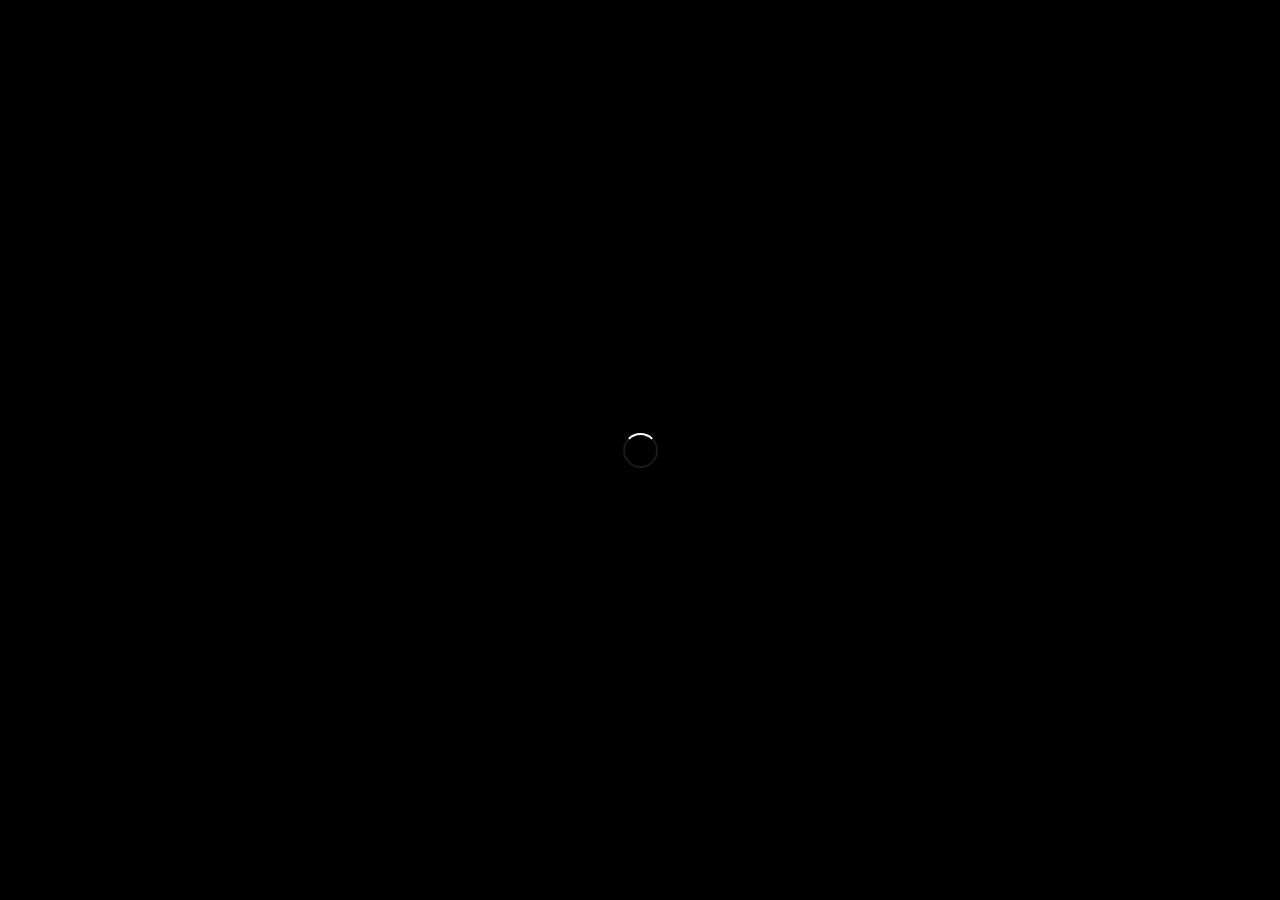
==== index.html @ d1ac8f09 "Update index.html" ====
<!DOCTYPE html>
<html lang="en">
<head>
    <meta charset="UTF-8">
    <meta name="viewport" content="width=device-width, initial-scale=1.0, maximum-scale=1.0, user-scalable=no">
    <link rel="icon" href="Catsblockicon.png" type="image/png">

    <meta name="mobile-web-app-capable" content="yes">
    <meta name="apple-mobile-web-app-capable" content="yes">
    
    <title>Catsblock</title>
    <meta name="description" content="CatsBlock is a messaging platform where you can send messages to other people. Try it now!" />

    <meta property="og:title" content="Catsblock" />
    <meta property="og:description" content="CatsBlock is a messaging platform where you can send messages to other people. Try it now!" />
    <link rel="stylesheet" href="https://cdnjs.cloudflare.com/ajax/libs/font-awesome/6.0.0/css/all.min.css">
    <style>
        :root {
            --bg-black: #000000;
            --ios-card-bg: #000000; /* Mudado para preto puro */
            --ios-blue: #ffffff; /* Mudado para branco (estilo Twitter) */
            --ios-red: #ff3b30;
            --ios-grey: #71767b; /* Cinza Twitter */
            --ios-green: #00ff00; /* Verde neon */
            --sent-gradient: #16181c; /* Cor sólida escura */
            --received-bg: transparent; /* Transparente com borda */
            --blur-header: #000000;
        }

        * { box-sizing: border-box; -webkit-tap-highlight-color: transparent; outline: none; }

        body, html {
            margin: 0; padding: 0; height: 100%; width: 100%;
            background-color: var(--bg-black);
            color: white; 
            font-family: -apple-system, BlinkMacSystemFont, "Segoe UI", Roboto, sans-serif;
            font-style: italic; /* Adicionado itálico global */
            overflow: hidden;
        }

        /* --- NAVIGATION CONTROL --- */
        .app-view { 
            display: none; 
            height: 100vh; 
            width: 100%; 
            flex-direction: column; 
            position: absolute; 
            padding-bottom: calc(35px + env(safe-area-inset-bottom)); 
            box-sizing: border-box; 
        }
        
        .app-view.active { display: flex; }

        /* --- LOADING STATE --- */
        #view-loading { 
            justify-content: center; 
            align-items: center; 
            z-index: 1000; 
            padding-bottom: 0 !important; 
        }

        .ios-loader {
            width: 35px; 
            height: 35px; 
            border: 2px solid rgba(255,255,255,0.1);
            border-top: 2px solid var(--ios-blue);
            border-radius: 50%;
            animation: spin 0.8s linear infinite;
        }

        /* --- LOGIN DESIGN --- */
        #view-login { justify-content: center; align-items: center; padding: 40px; text-align: center; }
        .login-container { animation: elasticIn 0.6s ease; }
        .btn-google {
            background: white; color: black; border: none; padding: 16px 28px;
            border-radius: 4px; font-weight: 700; font-size: 16px; /* Bordas quadradas */
            display: flex; align-items: center; gap: 12px; cursor: pointer; margin: 30px auto;
            transition: transform 0.2s;
            text-transform: uppercase;
        }
        .btn-google:active { transform: scale(0.95); }

        /* --- HEADER & LISTS --- */
        header {
            padding: 55px 20px 15px; background: var(--bg-black);
            backdrop-filter: none; border-bottom: 1px solid #1a1a1a;
            display: flex; justify-content: space-between; align-items: center;
        }
        .skeleton-item {
            height: 75px; border-bottom: 1px solid #1a1a1a;
            background: var(--ios-card-bg);
            position: relative; overflow: hidden;
        }
        .skeleton-item::after {
            content: ""; position: absolute; top: 0; left: 0; width: 100%; height: 100%;
            background: linear-gradient(90deg, transparent, rgba(255,255,255,0.04), transparent);
            animation: shimmer 1.5s infinite;
        }

        /* --- CHAT BUBBLES --- */
        #chat-scroller { flex: 1; overflow-y: auto; padding: 20px; display: flex; flex-direction: column; gap: 12px; }
        .message-row { display: flex; flex-direction: column; max-width: 82%; }
        .row-sent { align-self: flex-end; align-items: flex-end; }
        .row-received { align-self: flex-start; align-items: flex-start; }

        .bubble {
            padding: 12px 16px; border-radius: 4px; font-size: 15px; line-height: 1.4;
            animation: elasticIn 0.3s ease;
            word-wrap: break-word;
            border: 1px solid #1a1a1a; /* Borda técnica */
        }
        .bubble.sent { background: var(--sent-gradient); box-shadow: none; }
        .bubble.received { background: var(--received-bg); }
        .msg-time { font-size: 10px; color: var(--ios-grey); margin-top: 5px; padding: 0 4px; text-transform: uppercase; }

        /* --- INPUT BAR --- */
        .input-container { padding: 10px 16px 36px; background: black; display: flex; align-items: flex-end; gap: 12px; border-top: 1px solid #1a1a1a; }
        .textarea-box { flex: 1; background: #000; border-radius: 4px; padding: 6px 16px; border: 1px solid #38383a; }
        textarea {
            width: 100%; background: transparent; border: none; color: white;
            resize: none; font-size: 16px; max-height: 72px; padding: 8px 0; font-family: inherit; font-style: italic;
        }

        /* --- BOTTOM NAV --- */
        .tab-bar {
            height: 88px; background: var(--bg-black); backdrop-filter: none;
            border-top: 1px solid #1a1a1a; display: flex; justify-content: space-around; padding-top: 10px;
        }
        .tab-icon { color: var(--ios-grey); font-size: 22px; cursor: pointer; transition: 0.2s; }
        .tab-icon.active { color: #ffffff; }

        /* --- PROFILE STYLES --- */
        .profile-container { flex: 1; overflow-y: auto; text-align: center; padding: 20px; }
        .profile-avatar { width: 100px; height: 100px; border-radius: 8px; border: 1px solid #1a1a1a; margin-bottom: 15px; }
        .profile-info-box { background: transparent; border-bottom: 1px solid #1a1a1a; border-radius: 0; padding: 15px 5px; margin-bottom: 15px; text-align: left; }
        .profile-label { color: var(--ios-grey); font-size: 11px; margin-bottom: 5px; text-transform: uppercase; letter-spacing: 1px; }
        .profile-value { font-size: 16px; word-break: break-all; }
        .bio-textarea { width: 100%; background: transparent; border: none; color: white; font-size: 16px; font-family: inherit; font-style: italic; resize: none; }

        /* --- SETTINGS SPECIFIC --- */
        .settings-row { display: flex; justify-content: space-between; align-items: center; }
        .ios-toggle {
            position: relative; width: 44px; height: 24px;
            background: #1a1a1a; border-radius: 12px; cursor: pointer; transition: 0.3s; border: 1px solid #333;
        }
        .ios-toggle.active { background: var(--ios-green); border-color: var(--ios-green); }
        .ios-toggle::after {
            content: ''; position: absolute; width: 18px; height: 18px;
            background: white; border-radius: 50%; top: 2px; left: 2px;
            transition: 0.2s;
        }
        .ios-toggle.active::after { left: 22px; }
        
        .blocked-user-card {
            display: flex; align-items: center; gap: 12px; padding: 12px;
            background: #000; border-radius: 4px; border: 1px solid #1a1a1a; margin-bottom: 10px;
        }
        .blocked-img { width: 40px; height: 40px; border-radius: 4px; object-fit: cover; }
        .unblock-btn {
            margin-left: auto; color: #fff; font-weight: 700;
            background: transparent; border: none; cursor: pointer; font-size: 12px; text-transform: uppercase;
        }

        /* --- IOS ALERTS (Estilo Terminal) --- */
        .modal-overlay {
            position: fixed; top: 0; left: 0; width: 100%; height: 100%;
            background: rgba(0,0,0,0.8); display: none; justify-content: center;
            align-items: center; z-index: 2000; backdrop-filter: blur(4px);
        }
        .ios-modal {
            background: #000; width: 280px; border-radius: 4px; border: 1px solid #1a1a1a;
            text-align: center; animation: elasticIn 0.3s ease;
        }
        .modal-btn-group { display: flex; border-top: 1px solid #1a1a1a; }
        .modal-btn { flex: 1; padding: 14px; border: none; background: transparent; color: #fff; font-size: 14px; cursor: pointer; text-transform: uppercase; font-weight: 700; }
        .modal-btn.destructive { color: var(--ios-red); border-left: 1px solid #1a1a1a; }

        @keyframes spin { to { transform: rotate(360deg); } }
        @keyframes shimmer { 0% { opacity: 0.1; } 50% { opacity: 0.3; } 100% { opacity: 0.1; } }
        @keyframes elasticIn {
            0% { transform: translateY(10px); opacity: 0; }
            100% { transform: translateY(0); opacity: 1; }
        }

.bubble {
    display: flex !important;
    flex-wrap: wrap;
    align-items: flex-end;
    gap: 8px;
    justify-content: space-between;
    word-wrap: break-word;
    overflow-wrap: anywhere;
    max-width: 100%;
}
        
.read-status {
    display: block;               /* Muda para block */
    text-align: right;            /* Joga os checks para o canto inferior direito */
    font-size: 10px;
    color: var(--ios-grey);
    margin-top: 4px;              /* Dá um espaço do texto acima */
}
        
        

        .read-status {
            display: inline-flex;
            align-items: center;
            font-size: 10px;
            color: var(--ios-grey);
            margin-bottom: -5px;
            gap: 3px;
            flex-shrink: 0;
            margin-left: auto;
        }

        .read-status.read { 
            color: #00d2ff; 
        }

        /* Estilo para botões travados */
button:disabled {
    opacity: 0.4 !important; /* Deixa transparente */
    cursor: not-allowed !important; /* Mostra o círculo de proibido */
    pointer-events: none; /* Impede qualquer clique */
    filter: grayscale(1); /* Deixa em preto e branco para reforçar o bloqueio */
    transition: all 0.4s ease;
}

/* Quando o Turnstile liberar, eles voltam ao normal */
button:not(:disabled) {
    opacity: 1 !important;
    cursor: pointer !important;
    pointer-events: auto;
    filter: grayscale(0);
}
        
    </style>
</head>
    
</head>
<body>

    <div id="view-loading" class="app-view active">
        <div class="ios-loader"></div>
    </div>

   <div id="view-login" class="app-view">
    <div class="login-container">
        <h1 style="font-weight: 700; font-size: 28px;">Welcome! Log in to access CatsBlock</h1>
        
        <button class="btn-google" id="google-auth-trigger" disabled>
            <img src="https://upload.wikimedia.org/wikipedia/commons/c/c1/Google_%22G%22_logo.svg" width="20">
            Continue with Google
        </button>

        <button class="btn-google" id="github-auth-trigger" disabled style="margin-top: -15px; background: #24292f; color: white;">
            <i class="fa-brands fa-github" style="font-size: 20px;"></i>
            Continue with GitHub
        </button>
        
        <p style="font-size: 13px; color: var(--ios-grey); margin-top: 20px;">
            By continuing, you agree to our <br><a href="https://docs.google.com" style="color: var(--ios-blue); text-decoration: none;">terms of service</a>.
        </p>
    </div>
   </div>
    
    

    <div id="view-main" class="app-view">
        <header>
            <h1 style="font-size: 32px; font-weight: 700;">Messages</h1>
            <i class="fa-regular fa-pen-to-square" style="color: var(--ios-blue); font-size: 22px; cursor: pointer;" onclick="openNewConversation()"></i>
        </header>
        <div id="conversations-list" style="flex:1; overflow-y:auto;"></div>
        <nav class="tab-bar">
            <div class="tab-icon active"><i class="fa-solid fa-comment"></i></div>
            <div class="tab-icon" onclick="openUserProfile()"><i class="fa-solid fa-circle-user"></i></div>
        </nav>
    </div>

    <div id="view-my-profile" class="app-view">
        <header>
            <i class="fa-solid fa-chevron-left" style="color: var(--ios-blue); font-size: 20px; cursor:pointer;" onclick="setView('main')"></i>
            <h1 style="font-size: 20px; font-weight: 700;">My Profile</h1>
            <i class="fa-solid fa-gear" style="color: var(--ios-blue); font-size: 22px; cursor:pointer;" onclick="openSettings()"></i>
        </header>
        <div class="profile-container">
            <img id="my-profile-img" class="profile-avatar" src="">
            <div class="profile-info-box">
    <div class="profile-label">Display Name</div>
    <input type="text" id="my-profile-name" class="bio-textarea" placeholder="Your name...">
            </div>
            
            <div class="profile-info-box">
                <div class="profile-label">My User ID</div>
                <div id="my-profile-id" class="profile-value" style="color: var(--ios-blue); font-size: 14px;">---</div>
            </div>
            <div class="profile-info-box">
                <div class="profile-label">Bio / Description</div>
                <textarea id="my-profile-bio" class="bio-textarea" rows="4" placeholder="Update your bio..."></textarea>
            </div>
            <button onclick="saveMyBio()" style="background: white; color: black; border: none; padding: 12px 30px; border-radius: 4px; font-weight: 700; text-transform: uppercase;">Save</button>
        </div>
    </div>

    <div id="view-settings" class="app-view">
        <header>
            <i class="fa-solid fa-chevron-left" style="color: var(--ios-blue); font-size: 20px; cursor:pointer;" onclick="setView('myProfile')"></i>
            <h1 style="font-size: 20px; font-weight: 700;">Settings</h1>
            <div style="width: 20px;"></div>
        </header>
        <div class="profile-container">
            <div class="profile-info-box settings-row">
                <div style="font-weight: 500;">Accept new conversations</div>
                <div id="toggle-requests" class="ios-toggle active" onclick="toggleAcceptRequests()"></div>
            </div>
            
            <h2 style="text-align: left; font-size: 14px; color: var(--ios-grey); text-transform: uppercase; margin: 25px 5px 10px;">Blocked Users</h2>
            <div id="blocked-list-container"></div>
        </div>
    </div>
        <div id="view-chat" class="app-view">
        <header style="padding-top: 50px; justify-content: flex-start; gap: 15px;">
            <i class="fa-solid fa-chevron-left" style="color: var(--ios-blue); font-size: 20px; cursor:pointer;" onclick="navigateBack()"></i>
            <div style="flex:1; text-align: center; margin-right: 35px; cursor: pointer;" onclick="openContactInfo()">
                <div id="chat-contact-name" style="font-weight: 600; font-size: 17px;">Contact</div>
                <div style="font-size: 11px; color: var(--ios-grey);">Tap for info</div>
            </div>
        </header>
        <div id="chat-scroller"></div>
        <div class="input-container">
            <div class="textarea-box">
                <textarea id="main-textarea" placeholder="iMessage" rows="1"></textarea>
            </div>
            <button id="btn-send" style="background: white; border:none; width:32px; height:32px; border-radius:4px; color: black; font-size: 18px; cursor:pointer; font-weight: 700;">↑</button>
        </div>
    </div>

    <div id="view-contact-info" class="app-view">
        <header>
            <i class="fa-solid fa-chevron-left" style="color: var(--ios-blue); font-size: 20px; cursor:pointer;" onclick="setView('chat')"></i>
            <h1 style="font-size: 20px; font-weight: 700;">Info</h1>
            <i class="fa-solid fa-ellipsis" style="color: var(--ios-blue); font-size: 20px; cursor:pointer;" onclick="toggleBlockModal(true)"></i>
        </header>
        <div class="profile-container">
            <img id="info-profile-img" class="profile-avatar" src="">
            <div class="profile-info-box">
                <div class="profile-label">Name</div>
                <div id="info-profile-name" class="profile-value">---</div>
            </div>
            <div class="profile-info-box">
                <div class="profile-label">User ID</div>
                <div id="info-profile-id" class="profile-value">---</div>
            </div>
            <div class="profile-info-box">
                <div class="profile-label">Bio</div>
                <div id="info-profile-bio" class="profile-value">---</div>
            </div>
        </div>
    </div>

    <div id="modal-block" class="modal-overlay">
        <div class="ios-modal">
            <div style="padding: 20px 16px 8px; font-weight: 600;">Block this person?</div>
            <div style="padding: 0 16px 20px; font-size: 13px; color: var(--ios-grey);">Are you sure you want to block that person?</div>
            <div class="modal-btn-group">
                <button class="modal-btn" onclick="toggleBlockModal(false)">Never mind</button>
                <button class="modal-btn destructive" onclick="handleUserBlock()">Block</button>
            </div>
        </div>
    </div>

            <script type="module">
    import { initializeApp } from "https://www.gstatic.com/firebasejs/10.7.1/firebase-app.js";
    import { getAuth, GoogleAuthProvider, GithubAuthProvider, signInWithPopup, onAuthStateChanged, signOut } from "https://www.gstatic.com/firebasejs/10.7.1/firebase-auth.js";
    import { getFirestore, collection, addDoc, onSnapshot, query, where, orderBy, serverTimestamp, doc, updateDoc, getDoc, setDoc, arrayUnion, arrayRemove } from "https://www.gstatic.com/firebasejs/10.7.1/firebase-firestore.js";
    import { initializeAppCheck, ReCaptchaV3Provider } from "https://www.gstatic.com/firebasejs/10.7.1/firebase-app-check.js";
                
                
    const firebaseConfig = {
        apiKey: "AIzaSyDy6Ewsq2egkBrELp6i9rGLRnvdIYqOxeg",
        authDomain: "catsblock-94c61.firebaseapp.com",
        projectId: "catsblock-94c61",
        storageBucket: "catsblock-94c61.firebasestorage.app",
        messagingSenderId: "462618239829",
        appId: "1:462618239829:web:8c1445e69db9fc988585dc"
    };

    const app = initializeApp(firebaseConfig);

// Porteiro Invisível (Firebase)
const appCheck = initializeAppCheck(app, {
  provider: new ReCaptchaV3Provider('6LeDvl8sAAAAAMzxbKMWkXkYjX920jZ5eKEa3N14'),
  isTokenAutoRefreshEnabled: true
});


const auth = getAuth(app);
const db = getFirestore(app);
    const auth = getAuth(app);
    const db = getFirestore(app);
    const provider = new GoogleAuthProvider();

    let currentActiveContactId = null;
    let currentChatId = null;
    let unsubscribeMessages = null;

    // --- OBJETO DE VIEWS ATUALIZADO ---
    const views = {
        loading: document.getElementById('view-loading'), // Adicionado para correção do frame
        login: document.getElementById('view-login'),
        main: document.getElementById('view-main'),
        chat: document.getElementById('view-chat'),
        myProfile: document.getElementById('view-my-profile'),
        contactInfo: document.getElementById('view-contact-info'),
        settings: document.getElementById('view-settings')
    };

    // --- SISTEMA DE DATA DINÂMICA ---
    function formatChatTime(timestamp) {
        if (!timestamp) return "Sending...";
        const date = timestamp.toDate ? timestamp.toDate() : new Date(timestamp);
        const now = new Date();
        const diffMs = now - date;
        const diffDays = Math.floor(diffMs / (1000 * 60 * 60 * 24));

        const HH = String(date.getHours()).padStart(2, '0');
        const mm = String(date.getMinutes()).padStart(2, '0');
        const DD = String(date.getDate()).padStart(2, '0');
        const MM = String(date.getMonth() + 1).padStart(2, '0');
        const YY = String(date.getFullYear()).slice(-2);

        if (diffMs < 60000) return "Now";
        if (diffDays < 1) return `${HH}:${mm}`;
        if (diffDays < 30) return `${HH}:${mm}:${DD}`;
        if (diffDays < 365) return `${HH}:${mm}:${DD}:${MM}`;
        return `${DD}:${MM}:${YY}`;
    }

function setView(viewId) {
    // 1. Limpeza Seletiva:
    // Percorremos apenas os elementos das telas (main, settings, chat, etc)
    // Isso garante que o botão 'toggle-requests' NÃO perca a classe 'active' 
    // quando você mudar de tela.
    Object.values(views).forEach(el => {
        if (el) {
            el.classList.remove('active');
        }
    });
    
    // 2. Ativação da tela desejada:
    if (views[viewId]) {
        views[viewId].classList.add('active');
    } else {
        console.warn(`The view "${viewId}" not found`);
    }
    
    // 3. Inicialização se for a tela principal:
    if (viewId === 'main' && auth.currentUser) {
        bootstrapApp();
    }
}
                
                
    window.setView = setView;
    window.navigateBack = () => setView('main');

    // --- AUTH ATUALIZADO ---
onAuthStateChanged(auth, async (user) => {
    if (user) {
        try {
            // "Isca" para checar se o usuário está banido nas Rules
            const userRef = doc(db, "users", user.uid);
            await getDoc(userRef); 

            // Se não deu erro, ele está liberado
            setView('main');

        } catch (error) {
            // Se as Rules negarem (conta na lista bannedUsers)
            if (error.code === 'permission-denied') {
                alert("Your account has been permanently banned for violating our terms of service and rules. To connect to another account, click OK.");
                
                // Limpa o token e volta para o login
                await signOut(auth);
                setView('login');
            } else {
                // Outro erro qualquer (como documento deletado mas não banido)
                // Se o documento não existe mas não é banido, ele cria o perfil
                setView('main'); 
            }
        }
    } else { 
        setView('login'); 
    }
});
                

    document.getElementById('google-auth-trigger').onclick = async () => {
        try {
            const result = await signInWithPopup(auth, provider);
            await setDoc(doc(db, "users", result.user.uid), {
                name: result.user.displayName,
                photoURL: result.user.photoURL,
                acceptingRequests: true,
                blockedList: [],
                lastUpdate: serverTimestamp()
            }, { merge: true });
        } catch (err) { console.error(err); }
    };


        // Primeiro, defina o provedor (fora da função de clique)
const githubProvider = new GithubAuthProvider();

// Lógica de clique do GitHub
document.getElementById('github-auth-trigger').onclick = async () => {
    try {
        const result = await signInWithPopup(auth, githubProvider);
        const user = result.user;
        
        // Foto de perfil padrão (silhueta cinza)
        const standardAvatar = "https://cdn-icons-png.flaticon.com/512/149/149071.png";

        // Salva ou atualiza o usuário no Firestore
        await setDoc(doc(db, "users", user.uid), {
            // O GitHub às vezes não retorna displayName, então usamos o username do GitHub como reserva
            name: user.displayName || user.reloadUserInfo.screenName || "GitHub User",
            photoURL: user.photoURL || standardAvatar,
            acceptingRequests: true,
            blockedList: [],
            lastUpdate: serverTimestamp()
        }, { merge: true });

        console.log("sucess");
    } catch (err) {
        console.error("Error with Github authorization:", err.code, err.message);
        
    }
};
                
                

    // --- LISTA DE CONVERSAS ---
    async function bootstrapApp() {
        const list = document.getElementById('conversations-list');
        const q = query(collection(db, "chats"), where("participants", "array-contains", auth.currentUser.uid));
        onSnapshot(q, (snapshot) => {
            list.innerHTML = snapshot.empty ? `<div style="text-align:center; padding:60px; color:gray;">No conversations.</div>` : "";
            snapshot.forEach(docSnap => {
                const chatId = docSnap.id;
                const div = document.createElement('div');
                div.className = 'skeleton-item';
                div.style.padding = '15px'; div.style.cursor = 'pointer';
                div.innerHTML = `<strong>Chat: ${chatId.substring(0,8)}...</strong>`;
                div.onclick = () => openChat(chatId);
                list.appendChild(div);
            });
        });
                }
                


                window.openChat = async (chatId, contactName, contactId) => {
    currentChatId = chatId;
    
    // Se o contactId não veio, nós buscamos ele direto do chat primeiro
    if (!contactId) {
        const chatSnap = await getDoc(doc(db, "chats", chatId));
        const chatData = chatSnap.data();
        if (chatData) {
            contactId = chatData.participants.find(uid => uid !== auth.currentUser.uid);
        }
    }

    // Agora que garantimos o ID, o erro de 'indexOf' desaparece
    currentActiveContactId = contactId;

        // Preenche o nome na barra imediatamente
    if (contactName) {
        if (contactName === "...") {
            document.getElementById('chat-contact-name').innerText = "...";
        } else if (contactName.trim().length === 0) {
            document.getElementById('chat-contact-name').innerText = "Contact";
        } else {
            document.getElementById('chat-contact-name').innerText = contactName;
        }
    } else {
        // Documento deletado no Firebase (Banido)
        document.getElementById('chat-contact-name').innerText = "...";
                }
            
                    
                    

    document.getElementById('chat-scroller').innerHTML = ""; 
    setView('chat');
    listenForMessages(chatId);

    // Marca como lido
    updateDoc(doc(db, "chats", chatId), {
        [`lastRead.${auth.currentUser.uid}`]: serverTimestamp()
    }).catch(() => {});

    // Carrega o Perfil/Bio para a tela de Info
    if (contactId) {
        try {
            const contactSnap = await getDoc(doc(db, "users", contactId));
            if (contactSnap.exists()) {
                const contactData = contactSnap.data();
                document.getElementById('chat-contact-name').innerText = contactData.name; // Atualiza se o nome mudou
                document.getElementById('info-profile-name').innerText = contactData.name;
                document.getElementById('info-profile-img').src = contactData.photoURL || '';
                document.getElementById('info-profile-id').innerText = contactId;
                document.getElementById('info-profile-bio').innerText = contactData.bio || 'No bio yet.';
            }
        } catch (e) { console.error("Error:", e); }
    }
};
             

    function listenForMessages(chatId) {
    if (unsubscribeMessages) unsubscribeMessages();
    const scroller = document.getElementById('chat-scroller');
    scroller.innerHTML = ""; 

// OUVINTE A: Monitora o "Visto" real do amigo
onSnapshot(doc(db, "chats", chatId), (docSnap) => {
    const data = docSnap.data();
    if (!data || !data.lastRead) return;

    const otherId = data.participants.find(id => id !== auth.currentUser.uid);
    const otherLastRead = data.lastRead[otherId];

    if (otherLastRead) {
        const friendViewTime = otherLastRead.toMillis();

        // Percorre as mensagens enviadas
        document.querySelectorAll('.row-sent').forEach(row => {
            const msgTime = parseInt(row.getAttribute('data-time')); // Pegamos o tempo da mensagem
            const status = row.querySelector('.read-status');

            // SÓ fica azul se o tempo da mensagem for MENOR ou IGUAL ao tempo do visto do amigo
            if (status && msgTime <= friendViewTime) {
                status.classList.add('read');
            } else if (status) {
                status.classList.remove('read'); // Garante que fique cinza se for nova
            }
        });
    }
});
        

        // OUVINTE B: Monitora novas mensagens e atualizações de tempo
const q = query(collection(db, "chats", chatId, "messages"), orderBy("createdAt", "asc"));

unsubscribeMessages = onSnapshot(q, (snapshot) => {
    
    // Visto Automático: Removemos o 'await' para o código seguir em frente sem travar
    if (!snapshot.empty && views.chat.classList.contains('active')) {
        updateDoc(doc(db, "chats", chatId), {
            [`lastRead.${auth.currentUser.uid}`]: serverTimestamp()
        }).catch(() => {}); // O catch evita que erros de rede parem o chat
    }

    snapshot.docChanges().forEach((change) => {
        const data = change.doc.data();
        const msgId = change.doc.id;

        if (change.type === "added") {
            // TRAVA DE SEGURANÇA: Evita duplicar a bolha na tela
            if (!document.querySelector(`[data-id="${msgId}"]`)) {
                renderBubble(data, msgId);
            }
        }

        if (change.type === "modified") {
            // AQUI O "SENDING" SOME: O Firebase avisa que o tempo chegou
            const row = document.querySelector(`[data-id="${msgId}"]`);
            if (row && data.createdAt) {
                const timeEl = row.querySelector('.msg-time');
                if (timeEl) timeEl.innerText = formatChatTime(data.createdAt);
                
                // Atualiza o atributo para o "Ouvinte A" do visto funcionar
                row.setAttribute('data-time', data.createdAt.toMillis());
            }
        }
    });
});
    }
               


function renderBubble(data, msgId, lastReadTime) {
    const scroller = document.getElementById('chat-scroller');
    const isMine = data.sender === auth.currentUser.uid;
    const mode = isMine ? 'sent' : 'received';
    
    // Se o tempo ainda não chegou do servidor, usamos o tempo local do clique
    const msgTime = data.createdAt ? data.createdAt.toMillis() : Date.now();
    const friendReadTime = lastReadTime ? lastReadTime.toMillis() : 0;

    // Só marca como azul se o servidor já confirmou o tempo da msg
    const isRead = isMine && friendReadTime > 0 && data.createdAt && (msgTime <= friendReadTime);

    const row = document.createElement('div');
    row.className = `message-row row-${mode} ${isMine ? 'row-sent' : ''}`;
    row.setAttribute('data-id', msgId);
    row.setAttribute('data-time', msgTime); 
    
        row.innerHTML = `
        <div class="bubble ${mode}">
            <span class="msg-body" style="flex:1;"></span>
            ${isMine ? `
                <span class="read-status ${isRead ? 'read' : ''}">
                    <i class="fa-solid fa-check check-1"></i>
                    <i class="fa-solid fa-check check-2"></i>
                </span>
            ` : ''}
        </div>
        <div class="msg-time">${formatChatTime(data.createdAt)}</div>
    `;

    // A parte mudada é esta:
    row.querySelector('.msg-body').textContent = data.content;

    scroller.appendChild(row);
    scroller.scrollTop = scroller.scrollHeight;
}
        
    

        
        window.postMessage = async () => {
    const textarea = document.getElementById('main-textarea');
    const text = textarea.value.trim();
    if (!text || !currentChatId) return;
    
    const chatId = currentChatId;
    textarea.value = ""; 
    textarea.style.height = 'auto';

    try {
        await addDoc(collection(db, "chats", chatId, "messages"), {
            content: text,
            sender: auth.currentUser.uid,
            createdAt: serverTimestamp()
        });

        // Atualiza seu próprio visto ao enviar
        await updateDoc(doc(db, "chats", chatId), {
            [`lastRead.${auth.currentUser.uid}`]: serverTimestamp(),
            // ADICIONE ESTA LINHA ABAIXO:
            lastMessageAt: serverTimestamp() 
        });

    } catch (e) {
        if (e.code === 'permission-denied') {
            alert("Whoa! Wait a minute, you're sending messages too fast or ur blocked.");
        }
    }
};

                
    document.getElementById('btn-send').onclick = window.postMessage;

    // --- BLOQUEIO E CONFIGS ---
    window.handleUserBlock = async () => {
    if (!currentActiveContactId) return;
    const myUid = auth.currentUser.uid;
    const snap = await getDoc(doc(db, "users", myUid));
    const blockedList = snap.data().blockedList || [];

    if (blockedList.includes(currentActiveContactId)) {
        alert(`You've already blocked this person. To unblock them, go to Profile > Settings and unblock the userid.`);
        window.toggleBlockModal(false);
        return;
    }

    // Adicionado lastWrite para respeitar o Antispam de 5s
    await updateDoc(doc(db, "users", myUid), { 
        blockedList: arrayUnion(currentActiveContactId),
    });
    
    alert("User blocked.");
    window.toggleBlockModal(false);
    setView('main');
};
                
                

                window.openSettings = async () => {
    const snap = await getDoc(doc(db, "users", auth.currentUser.uid));
    const data = snap.data();
    
    // Sincroniza o botão visualmente com o banco
    const toggle = document.getElementById('toggle-requests');
    if (toggle) {
        if (data.acceptingRequests === true) {
            toggle.classList.add('active');
        } else {
            toggle.classList.remove('active');
        }
    }
    
    const container = document.getElementById('blocked-list-container');
    container.innerHTML = "";
    
    // Loop corrigido para evitar erros se o usuário bloqueado não existir mais
    const blockedList = data.blockedList || [];
    for (const uid of blockedList) {
        try {
            const uSnap = await getDoc(doc(db, "users", uid));
            if (uSnap.exists()) {
                const uData = uSnap.data();
                const div = document.createElement('div');
                div.style = "display:flex; align-items:center; justify-content:space-between; padding:10px; background:#2c2c2c; color:white; margin-bottom:8px; border-radius:12px;";
                div.innerHTML = `
                    <div style="display:flex; align-items:center; gap:10px;">
                        <img src="${uData.photoURL}" style="width:35px; height:35px; border-radius:50%;">
                        <div style="font-size:11px;"><b>${uData.name}</b><br>${uid}</div>
                    </div>
                    <button onclick="unblockUser('${uid}')" style="color:#ff3b30; border:none; background:none; font-weight:600; cursor:pointer;">Unblock</button>
                `;
                container.appendChild(div);
            }
        } catch (e) { console.warn("Error loading, blocked:", uid); }
    }
    setView('settings');
};
                    

    window.unblockUser = async (uid) => {
    // Adicionado lastWrite
    await updateDoc(doc(db, "users", auth.currentUser.uid), { 
        blockedList: arrayRemove(uid),
    });
    window.openSettings();
};
                

    window.toggleAcceptRequests = async () => {
    const toggle = document.getElementById('toggle-requests');
    if (!toggle) return;

    const isCurrentlyActive = toggle.classList.contains('active');
    const newState = !isCurrentlyActive;

    toggle.style.opacity = "0.5";
    toggle.style.pointerEvents = "none";

    try {
        const userRef = doc(db, "users", auth.currentUser.uid);
        
        // Grava no Firebase incluindo o timestamp do servidor
        await updateDoc(userRef, { 
            acceptingRequests: newState,
            lastUpdate: serverTimestamp()
        });

        if (newState) {
            toggle.classList.add('active');
        } else {
            toggle.classList.remove('active');
        }
    } catch (e) {
        if (e.code === 'permission-denied') {
            alert("Whoa! Wait a moment, you're changing your settings too fast.");
        } else {
            console.error("Error:", e);
        }
    } finally {
        toggle.style.opacity = "1";
        toggle.style.pointerEvents = "auto";
    }
};
                

// --- PERFIL E CONTATO ---
window.openUserProfile = async () => {
    const myUid = auth.currentUser.uid;
    const snap = await getDoc(doc(db, "users", myUid));
    const userData = snap.data();
    
    // Preenche o ID (apenas leitura)
    document.getElementById('my-profile-id').innerText = myUid;
    
    // Preenche Nome e Bio (campos editáveis)
    document.getElementById('my-profile-name').value = userData.name || "";
    document.getElementById('my-profile-bio').value = userData.bio || "";
    
    // Foto de perfil
    document.getElementById('my-profile-img').src = auth.currentUser.photoURL || 'default-avatar.png';
    
    setView('myProfile');
};

window.saveMyBio = async () => {
    const newName = document.getElementById('my-profile-name').value.trim();
    const bio = document.getElementById('my-profile-bio').value;

    // Validações
    if(newName.length < 2) return alert("Name too short.");
    if(newName.length > 20) return alert("Name max 20 characters."); // Trava de 20 caracteres
    if(bio.length > 50) return alert("Max 50 chars for bio.");

    try {
        await updateDoc(doc(db, "users", auth.currentUser.uid), { 
            name: newName,
            bio: bio,
            lastUpdate: serverTimestamp()
        });
        alert("Profile updated!");
    } catch (e) {
        console.error("denied:", error);
        alert("Whoa! Calm down, you're updating too fast, wait a minute.");
    }
};
        
                
    window.openContactInfo = async () => {
    if(!currentActiveContactId) return;
    
    try {
        const snap = await getDoc(doc(db, "users", currentActiveContactId));
        
        if (snap.exists()) {
            const data = snap.data();
            
            // 1. Foto: Se não existir, fica vazio
            document.getElementById('info-profile-img').src = data.photoURL || '';
            
            // 2. Nome: Se não existir no doc, mostra moderado
            document.getElementById('info-profile-name').innerText = data.name || "[ Moderated content ]";
            
            // 3. ID: Mostra o ID real do contato
            document.getElementById('info-profile-id').innerText = currentActiveContactId;
            
            // 4. Bio: Se não existir ou for só espaço/vazio, mostra "No description."
            const bioContent = data.bio ? data.bio.trim() : "";
            document.getElementById('info-profile-bio').innerText = bioContent.length > 0 ? bioContent : "No description.";

        } else {
            // Caso o documento tenha sido deletado (Banido)
            document.getElementById('info-profile-img').src = ''; 
            document.getElementById('info-profile-name').innerText = "[ Moderated content ]";
            document.getElementById('info-profile-id').innerText = "The account has been banned.";
            document.getElementById('info-profile-bio').innerText = "[ Moderated content ]"; // Descrição vazia conforme solicitado
        }
    } catch (error) {
        console.error("Error fetching contact info:", error);
    }
    
    setView('contactInfo');
};
                            

    window.openNewConversation = async () => {
    const targetId = prompt("Enter User ID:");
    if(!targetId || targetId === auth.currentUser.uid) return;

    const userSnap = await getDoc(doc(db, "users", targetId));

    // Se o documento não existir (foi deletado ou ID errado)
    if (!userSnap.exists()) {
        return alert("This user does not exist or has been banned.");
    }

    // Se o documento existe, mas a opção de aceitar requisições está desativada
    if (!userSnap.data().acceptingRequests) {
        return alert("This user does not accept new conversations.");
    }

    const chatId = auth.currentUser.uid < targetId ? `${auth.currentUser.uid}_${targetId}` : `${targetId}_${auth.currentUser.uid}`;
    await setDoc(doc(db, "chats", chatId), { 
        participants: [auth.currentUser.uid, targetId], 
        createdAt: serverTimestamp(),
        lastMessageAt: serverTimestamp()
    }, { merge: true });

    openChat(chatId);
};
                

    window.toggleBlockModal = (show) => document.getElementById('modal-block').style.display = show ? 'flex' : 'none';

    const textarea = document.getElementById('main-textarea');
    textarea.addEventListener('input', function() {
        this.style.height = 'auto';
        this.style.height = Math.min(this.scrollHeight, 72) + 'px';
    });
            </script>
            <body>
                <html>
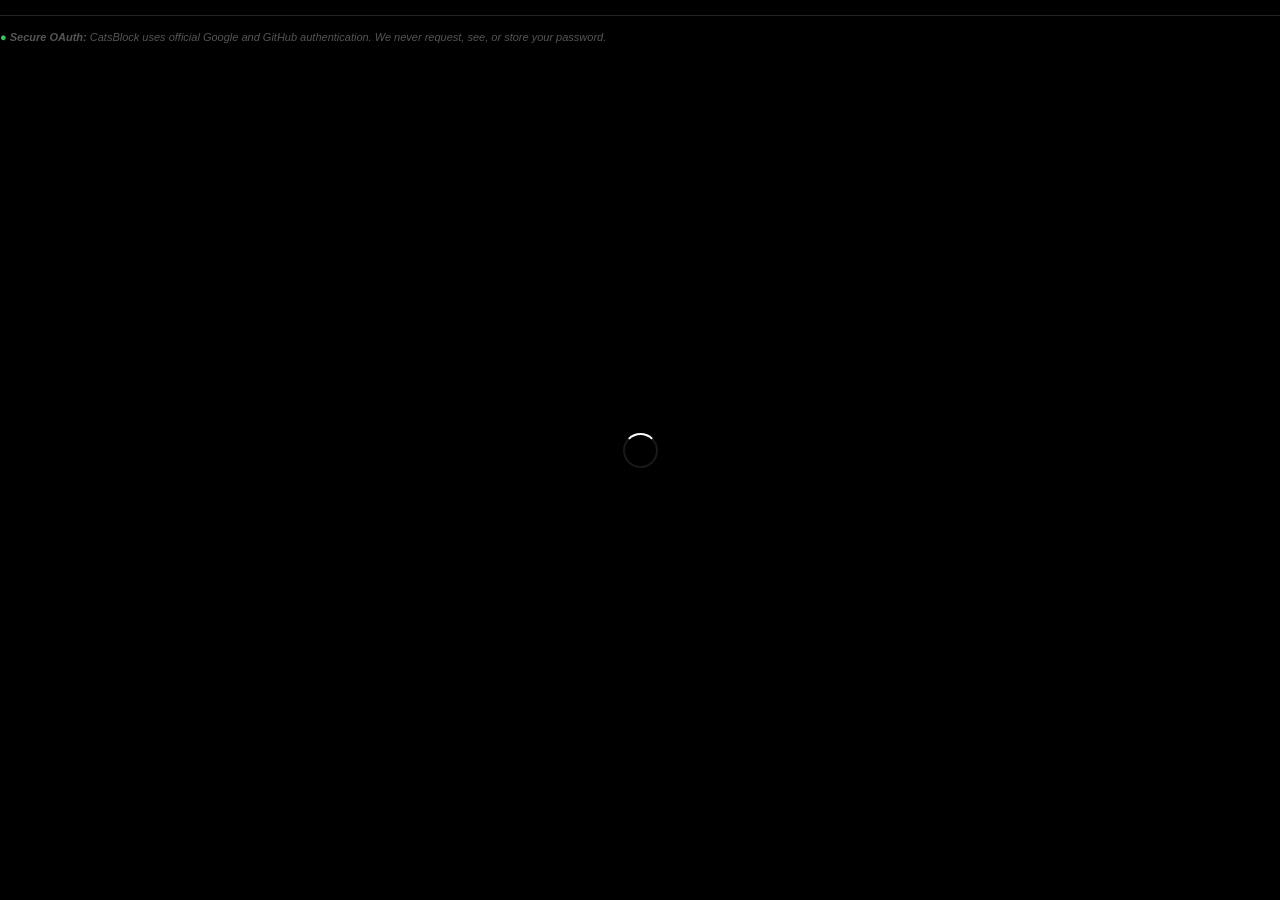
==== commit aab7c2c6: "Update index.html" ====
--- a/index.html
+++ b/index.html
@@ -7,6 +7,7 @@
 
     <meta name="mobile-web-app-capable" content="yes">
     <meta name="apple-mobile-web-app-capable" content="yes">
+    <meta name="google-site-verification" content="YckmxocC_Bwe2PGX-RvpCd3SJ5w3dtQom9RmH-wygj4" />
     
     <title>Catsblock</title>
     <meta name="description" content="CatsBlock is a messaging platform where you can send messages to other people. Try it now!" />
@@ -218,22 +219,6 @@
             color: #00d2ff; 
         }
 
-        /* Estilo para botões travados */
-button:disabled {
-    opacity: 0.4 !important; /* Deixa transparente */
-    cursor: not-allowed !important; /* Mostra o círculo de proibido */
-    pointer-events: none; /* Impede qualquer clique */
-    filter: grayscale(1); /* Deixa em preto e branco para reforçar o bloqueio */
-    transition: all 0.4s ease;
-}
-
-/* Quando o Turnstile liberar, eles voltam ao normal */
-button:not(:disabled) {
-    opacity: 1 !important;
-    cursor: pointer !important;
-    pointer-events: auto;
-    filter: grayscale(0);
-}
         
     </style>
 </head>
@@ -245,27 +230,31 @@
         <div class="ios-loader"></div>
     </div>
 
-   <div id="view-login" class="app-view">
+   
+    <div id="view-login" class="app-view">
     <div class="login-container">
         <h1 style="font-weight: 700; font-size: 28px;">Welcome! Log in to access CatsBlock</h1>
         
-        <button class="btn-google" id="google-auth-trigger" disabled>
+        <button class="btn-google" id="google-auth-trigger">
             <img src="https://upload.wikimedia.org/wikipedia/commons/c/c1/Google_%22G%22_logo.svg" width="20">
             Continue with Google
         </button>
 
-        <button class="btn-google" id="github-auth-trigger" disabled style="margin-top: -15px; background: #24292f; color: white;">
-            <i class="fa-brands fa-github" style="font-size: 20px;"></i>
-            Continue with GitHub
+        <button class="btn-google" id="github-auth-trigger" style="margin-top: -15px; background: #24292f; color: white;">
+    <i class="fa-brands fa-github" style="font-size: 20px;"></i>
+    Continue with GitHub
         </button>
         
+        
         <p style="font-size: 13px; color: var(--ios-grey); margin-top: 20px;">
-            By continuing, you agree to our <br><a href="https://docs.google.com" style="color: var(--ios-blue); text-decoration: none;">terms of service</a>.
+            By continuing, you agree to our <br><a href="https://docs.google.com/document/d/1aB2LW5R3AuPpPiBvISFxS8d4ftbXWYa4TgAa-K_xwfI/edit?usp=drivesdk" style="color: var(--ios-blue); text-decoration: none;">terms of service</a>.
         </p>
     </div>
-   </div>
-    
-    
+    </div>
+
+    <p style="font-size: 11px; color: #555; margin-top: 15px; border-top: 1px solid #222; padding-top: 15px;">
+    <span style="color: #34c759;">●</span> <b>Secure OAuth:</b> CatsBlock uses official Google and GitHub authentication. We never request, see, or store your password.
+    </p>
 
     <div id="view-main" class="app-view">
         <header>
@@ -388,8 +377,6 @@
     };
 
     const app = initializeApp(firebaseConfig);
-
-// Porteiro Invisível (Firebase)
 const appCheck = initializeAppCheck(app, {
   provider: new ReCaptchaV3Provider('6LeDvl8sAAAAAMzxbKMWkXkYjX920jZ5eKEa3N14'),
   isTokenAutoRefreshEnabled: true
@@ -398,8 +385,6 @@
 
 const auth = getAuth(app);
 const db = getFirestore(app);
-    const auth = getAuth(app);
-    const db = getFirestore(app);
     const provider = new GoogleAuthProvider();
 
     let currentActiveContactId = null;
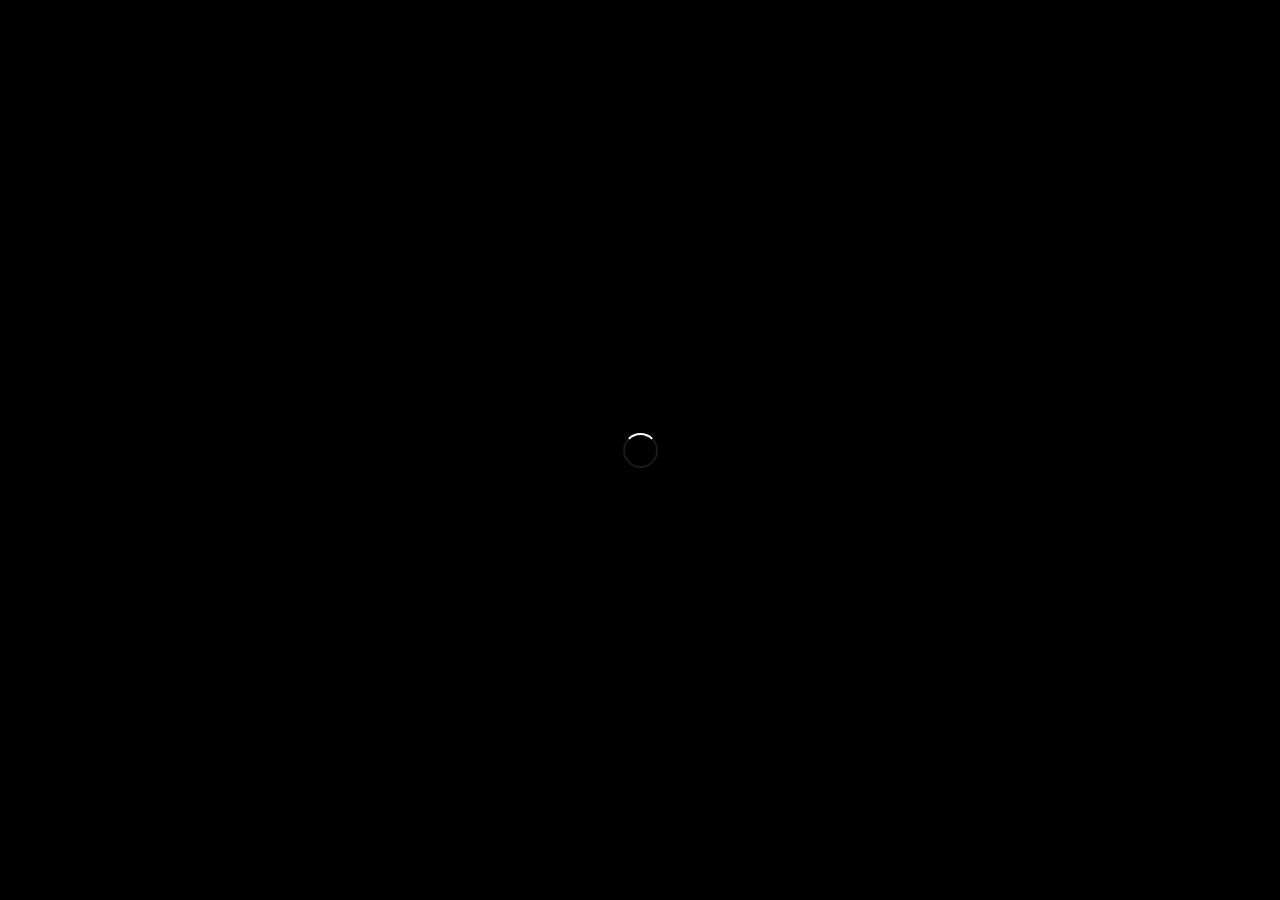
==== commit f8a88d6d: "Update index.html" ====
--- a/index.html
+++ b/index.html
@@ -249,12 +249,13 @@
         <p style="font-size: 13px; color: var(--ios-grey); margin-top: 20px;">
             By continuing, you agree to our <br><a href="https://docs.google.com/document/d/1aB2LW5R3AuPpPiBvISFxS8d4ftbXWYa4TgAa-K_xwfI/edit?usp=drivesdk" style="color: var(--ios-blue); text-decoration: none;">terms of service</a>.
         </p>
+
+        <p style="font-size: 11px; color: #555; margin-top: 15px; border-top: 1px solid #222; padding-top: 15px;">
+    <span style="color: #34c759;">●</span> <b>Secure OAuth:</b> CatsBlock uses official Google and GitHub authentication. We never request, see, or store your password.
+        </p>
     </div>
     </div>
 
-    <p style="font-size: 11px; color: #555; margin-top: 15px; border-top: 1px solid #222; padding-top: 15px;">
-    <span style="color: #34c759;">●</span> <b>Secure OAuth:</b> CatsBlock uses official Google and GitHub authentication. We never request, see, or store your password.
-    </p>
 
     <div id="view-main" class="app-view">
         <header>
